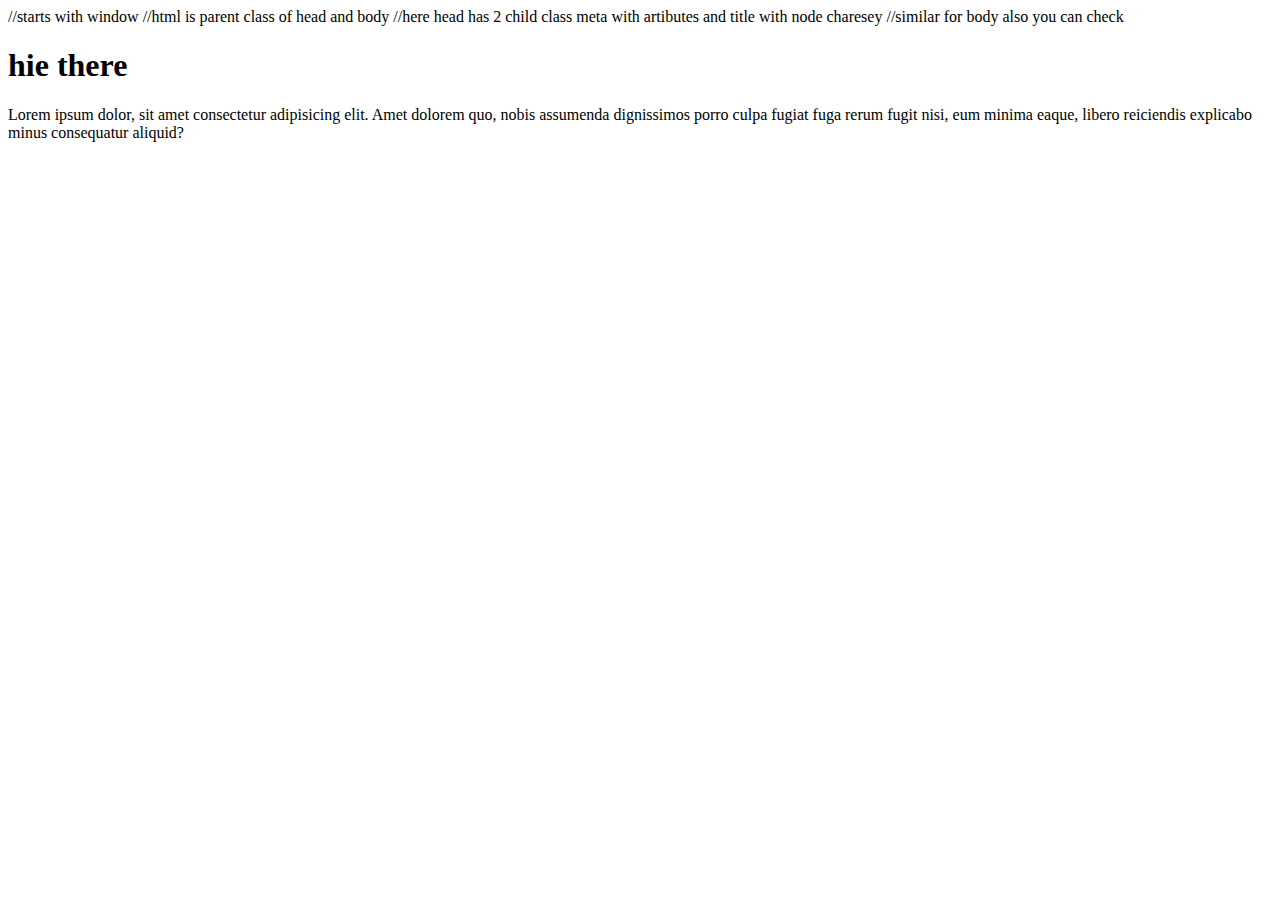
==== dom/domman.html @ 9d7fdc0d "dom code" ====
//starts with window
//html is parent class of head and body
//here head has 2 child class meta with artibutes and title with node charesey
//similar for body also you can check
<!DOCTYPE html>
<html>
   <head>
    <meta charset="UTF-8">
    <title> code </title>
   </head>
   <body>
    <div class="bg-color">
        <h1 class="heading">hie there</h1>
        <p>Lorem ipsum dolor, sit amet consectetur adipisicing elit. Amet dolorem quo, nobis assumenda dignissimos porro culpa fugiat fuga rerum fugit nisi, eum minima eaque, libero reiciendis explicabo minus consequatur aliquid?</p>
    </div>
   </body> 
</html>
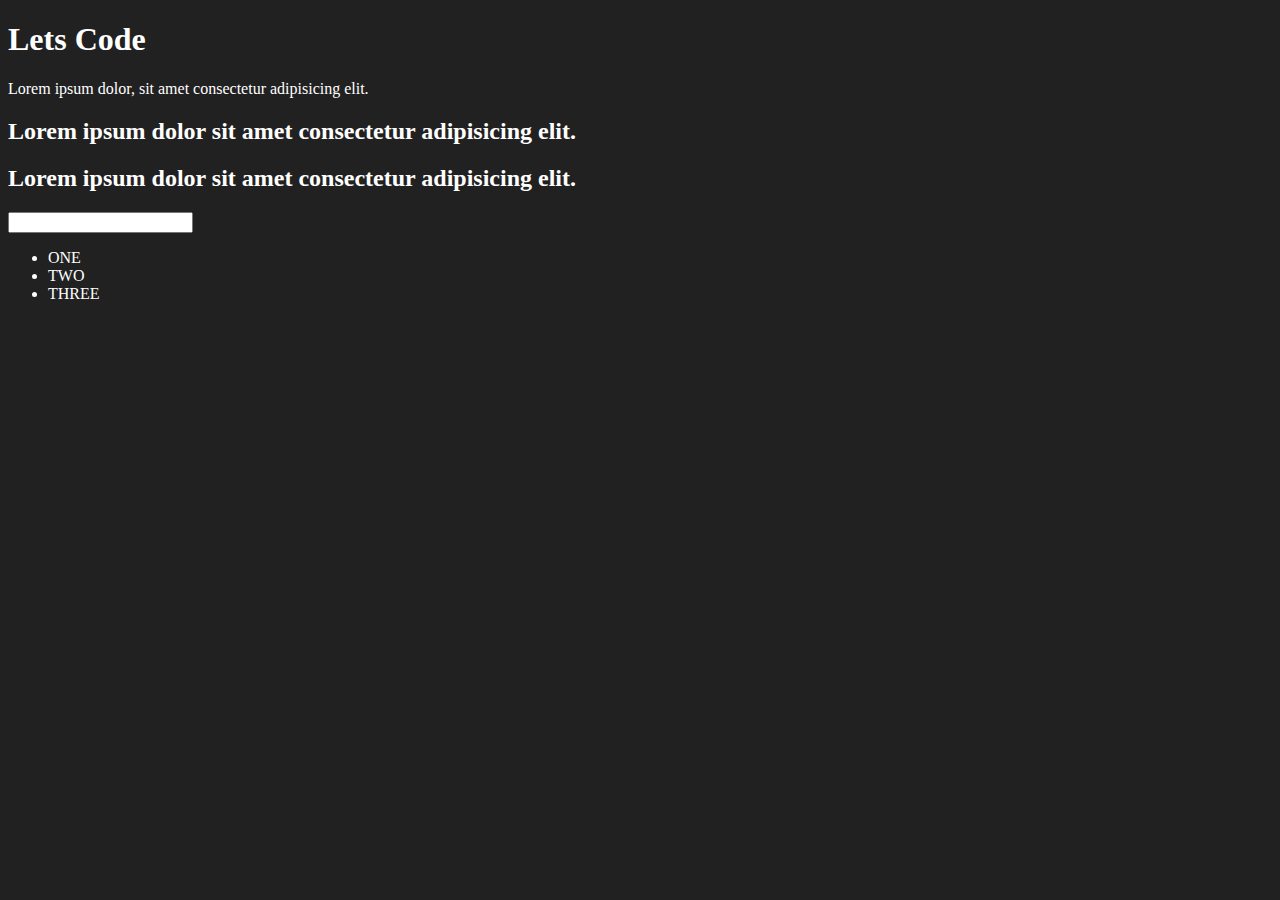
==== commit a827c536: "merge into tt" ====
--- a/dom/domman.html
+++ b/dom/domman.html
@@ -1,18 +1,30 @@
 
-//starts with window
-//html is parent class of head and body
-//here head has 2 child class meta with artibutes and title with node charesey
-//similar for body also you can check
+
 <!DOCTYPE html>
 <html>
    <head>
     <meta charset="UTF-8">
     <title> code </title>
+    <style>
+        .bg-black{
+            background-color: #212121;
+            color: #fff;
+        }
+    </style>
    </head>
-   <body>
-    <div class="bg-color">
-        <h1 class="heading">hie there</h1>
-        <p>Lorem ipsum dolor, sit amet consectetur adipisicing elit. Amet dolorem quo, nobis assumenda dignissimos porro culpa fugiat fuga rerum fugit nisi, eum minima eaque, libero reiciendis explicabo minus consequatur aliquid?</p>
+
+   <body class="bg-black">
+    <div >
+        <h1 id="title" class="heading"> Lets Code <span style="display: none;"> text me</span> </h1>
+        <p>Lorem ipsum dolor, sit amet consectetur adipisicing elit.</p>
+        <h2>Lorem ipsum dolor sit amet consectetur adipisicing elit. </h2>
+        <h2>Lorem ipsum dolor sit amet consectetur adipisicing elit. </h2>
+        <input type="password" id="" name="">
+        <ul>
+            <li> ONE </li>
+            <li>  TWO </li>
+            <li> THREE </li>
+        </ul>
     </div>
    </body> 
 </html>